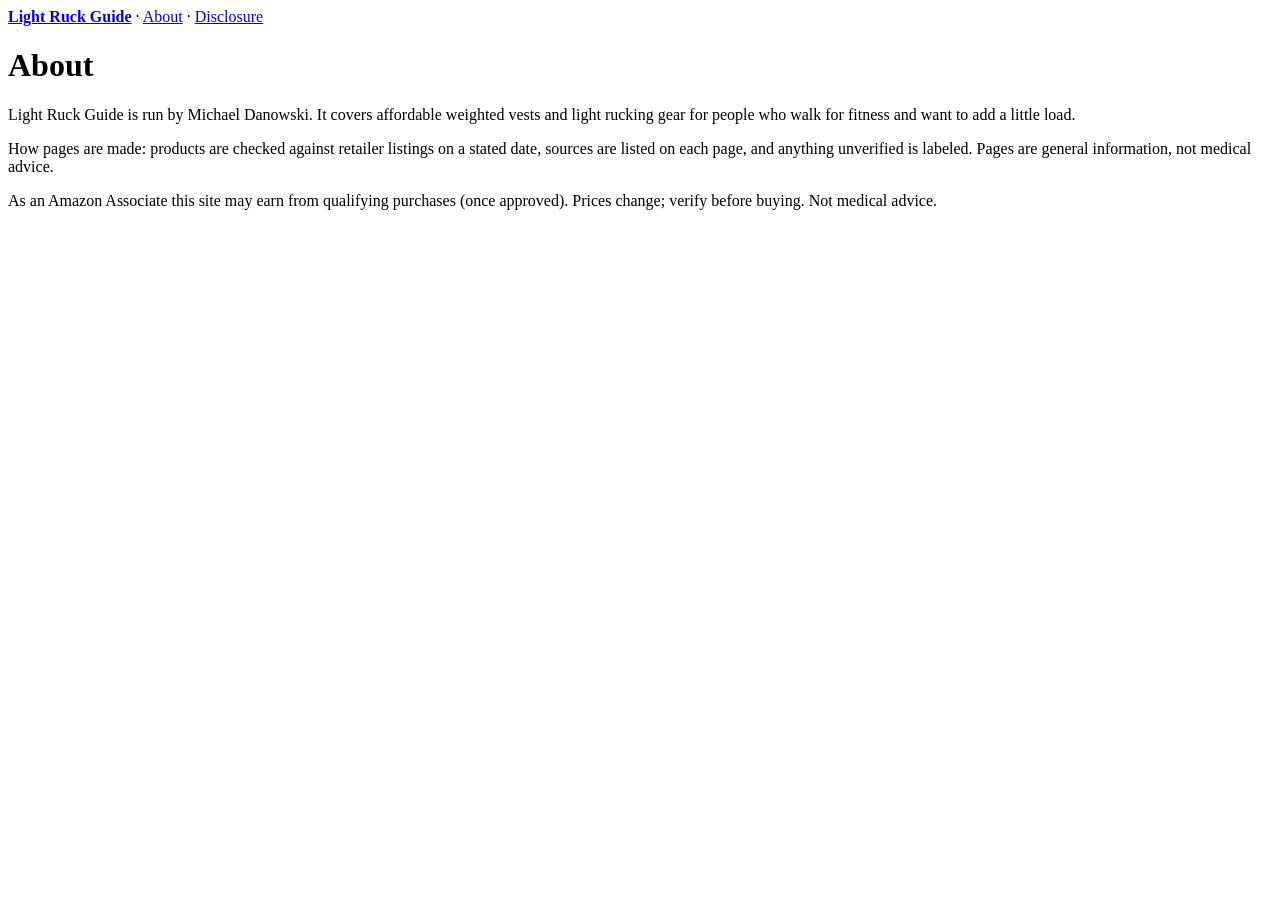
==== about/index.html @ f6644aec "Initial Light Ruck Guide site" ====
<!doctype html><html lang="en"><head><meta charset="utf-8"><meta name="viewport" content="width=device-width,initial-scale=1"><title>About</title><meta name="description" content=""><link rel="stylesheet" href="/light-ruck-guide/style.css"></head><body><header><a href="/light-ruck-guide/"><strong>Light Ruck Guide</strong></a> · <a href="/light-ruck-guide/about/">About</a> · <a href="/light-ruck-guide/affiliate-disclosure/">Disclosure</a></header><main><h1>About</h1>
<p>Light Ruck Guide is run by Michael Danowski. It covers affordable weighted vests and light rucking gear for people who walk for fitness and want to add a little load.</p>
<p>How pages are made: products are checked against retailer listings on a stated date, sources are listed on each page, and anything unverified is labeled. Pages are general information, not medical advice.</p></main><footer>As an Amazon Associate this site may earn from qualifying purchases (once approved). Prices change; verify before buying. Not medical advice.</footer></body></html>
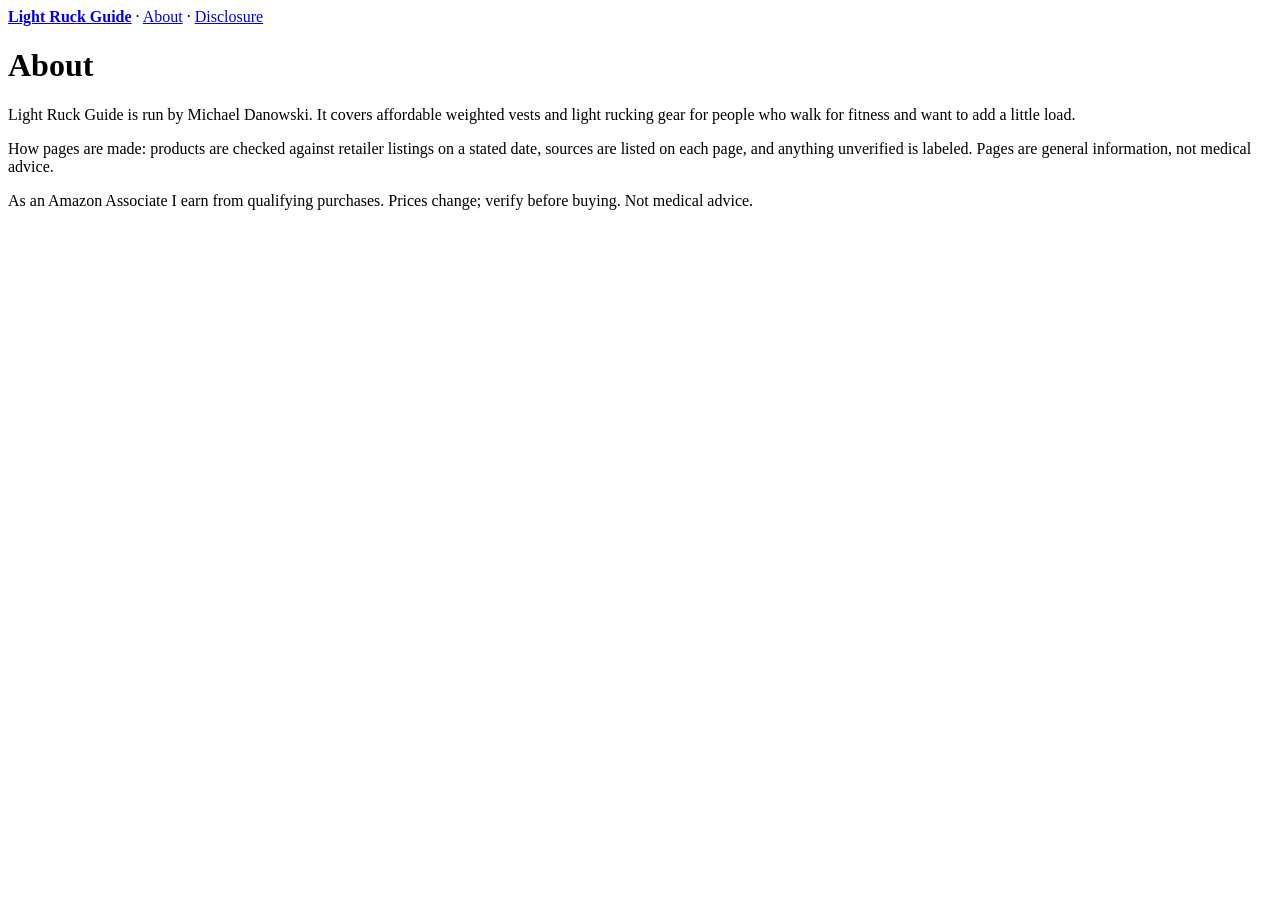
==== commit 3617ac7e: "Go live: Amazon tag lightruck-20, standard Associates disclosure, clickable links, canonical tags" ====
--- a/about/index.html
+++ b/about/index.html
@@ -1,3 +1,3 @@
-<!doctype html><html lang="en"><head><meta charset="utf-8"><meta name="viewport" content="width=device-width,initial-scale=1"><title>About</title><meta name="description" content=""><link rel="stylesheet" href="/light-ruck-guide/style.css"></head><body><header><a href="/light-ruck-guide/"><strong>Light Ruck Guide</strong></a> · <a href="/light-ruck-guide/about/">About</a> · <a href="/light-ruck-guide/affiliate-disclosure/">Disclosure</a></header><main><h1>About</h1>
+<!doctype html><html lang="en"><head><meta charset="utf-8"><meta name="viewport" content="width=device-width,initial-scale=1"><title>About</title><meta name="description" content=""><link rel="canonical" href="https://michaeldanowski-maker.github.io/light-ruck-guide/about/"><link rel="stylesheet" href="/light-ruck-guide/style.css"></head><body><header><a href="/light-ruck-guide/"><strong>Light Ruck Guide</strong></a> · <a href="/light-ruck-guide/about/">About</a> · <a href="/light-ruck-guide/affiliate-disclosure/">Disclosure</a></header><main><h1>About</h1>
 <p>Light Ruck Guide is run by Michael Danowski. It covers affordable weighted vests and light rucking gear for people who walk for fitness and want to add a little load.</p>
-<p>How pages are made: products are checked against retailer listings on a stated date, sources are listed on each page, and anything unverified is labeled. Pages are general information, not medical advice.</p></main><footer>As an Amazon Associate this site may earn from qualifying purchases (once approved). Prices change; verify before buying. Not medical advice.</footer></body></html>+<p>How pages are made: products are checked against retailer listings on a stated date, sources are listed on each page, and anything unverified is labeled. Pages are general information, not medical advice.</p></main><footer>As an Amazon Associate I earn from qualifying purchases. Prices change; verify before buying. Not medical advice.</footer></body></html>
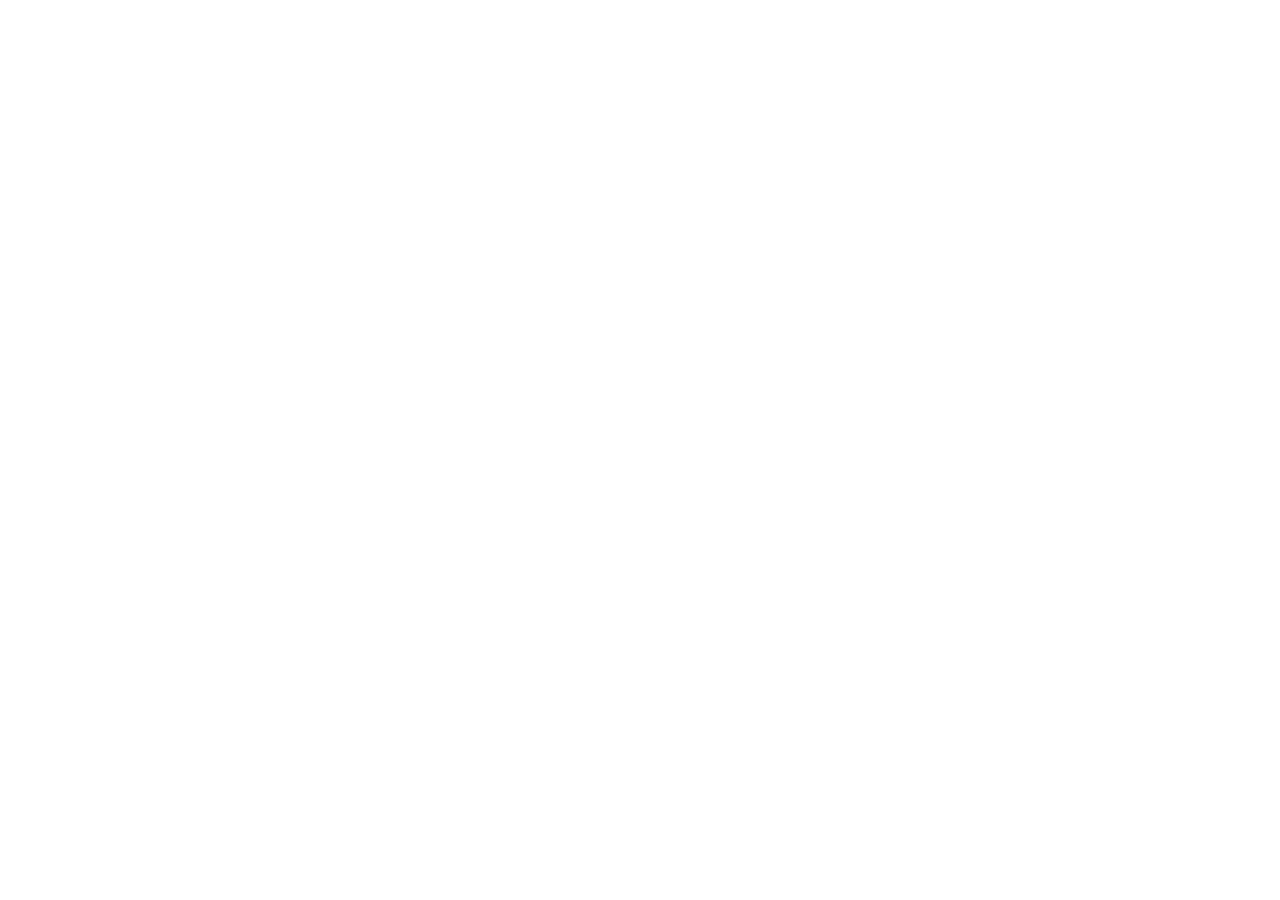
==== commit 0c8b259d: "Moved to lightruckguide.com: canonical + meta refresh + notice on every page" ====
--- a/about/index.html
+++ b/about/index.html
@@ -1,3 +1,3 @@
-<!doctype html><html lang="en"><head><meta charset="utf-8"><meta name="viewport" content="width=device-width,initial-scale=1"><title>About</title><meta name="description" content=""><link rel="canonical" href="https://michaeldanowski-maker.github.io/light-ruck-guide/about/"><link rel="stylesheet" href="/light-ruck-guide/style.css"></head><body><header><a href="/light-ruck-guide/"><strong>Light Ruck Guide</strong></a> · <a href="/light-ruck-guide/about/">About</a> · <a href="/light-ruck-guide/affiliate-disclosure/">Disclosure</a></header><main><h1>About</h1>
+<!doctype html><html lang="en"><head><meta charset="utf-8"><meta name="viewport" content="width=device-width,initial-scale=1"><title>About</title><meta name="description" content=""><link rel="canonical" href="https://lightruckguide.com/about/"><meta http-equiv="refresh" content="0; url=https://lightruckguide.com/about/"><link rel="stylesheet" href="/light-ruck-guide/style.css"></head><body><header><a href="/light-ruck-guide/"><strong>Light Ruck Guide</strong></a> · <a href="/light-ruck-guide/about/">About</a> · <a href="/light-ruck-guide/affiliate-disclosure/">Disclosure</a></header><main><p><strong>Light Ruck Guide has moved to <a href="https://lightruckguide.com/about/">https://lightruckguide.com/about/</a>.</strong></p><h1>About</h1>
 <p>Light Ruck Guide is run by Michael Danowski. It covers affordable weighted vests and light rucking gear for people who walk for fitness and want to add a little load.</p>
 <p>How pages are made: products are checked against retailer listings on a stated date, sources are listed on each page, and anything unverified is labeled. Pages are general information, not medical advice.</p></main><footer>As an Amazon Associate I earn from qualifying purchases. Prices change; verify before buying. Not medical advice.</footer></body></html>
